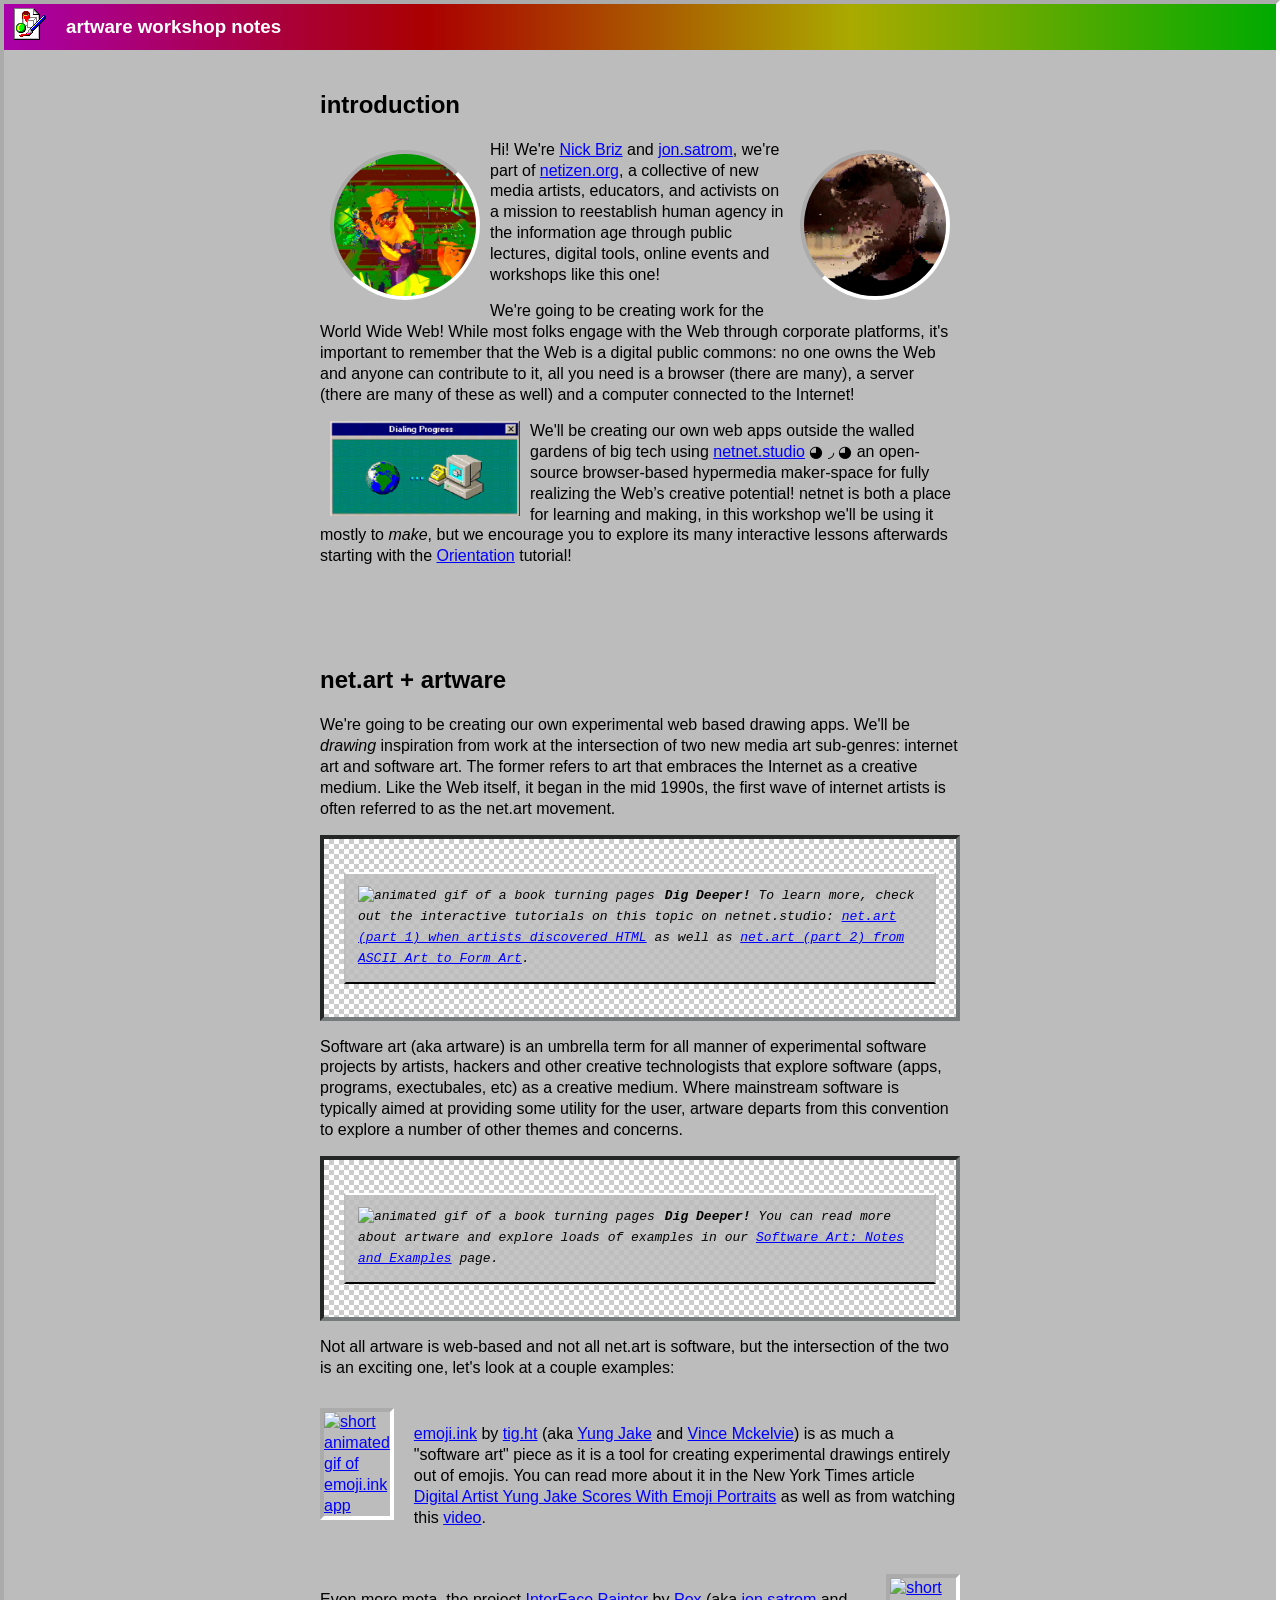
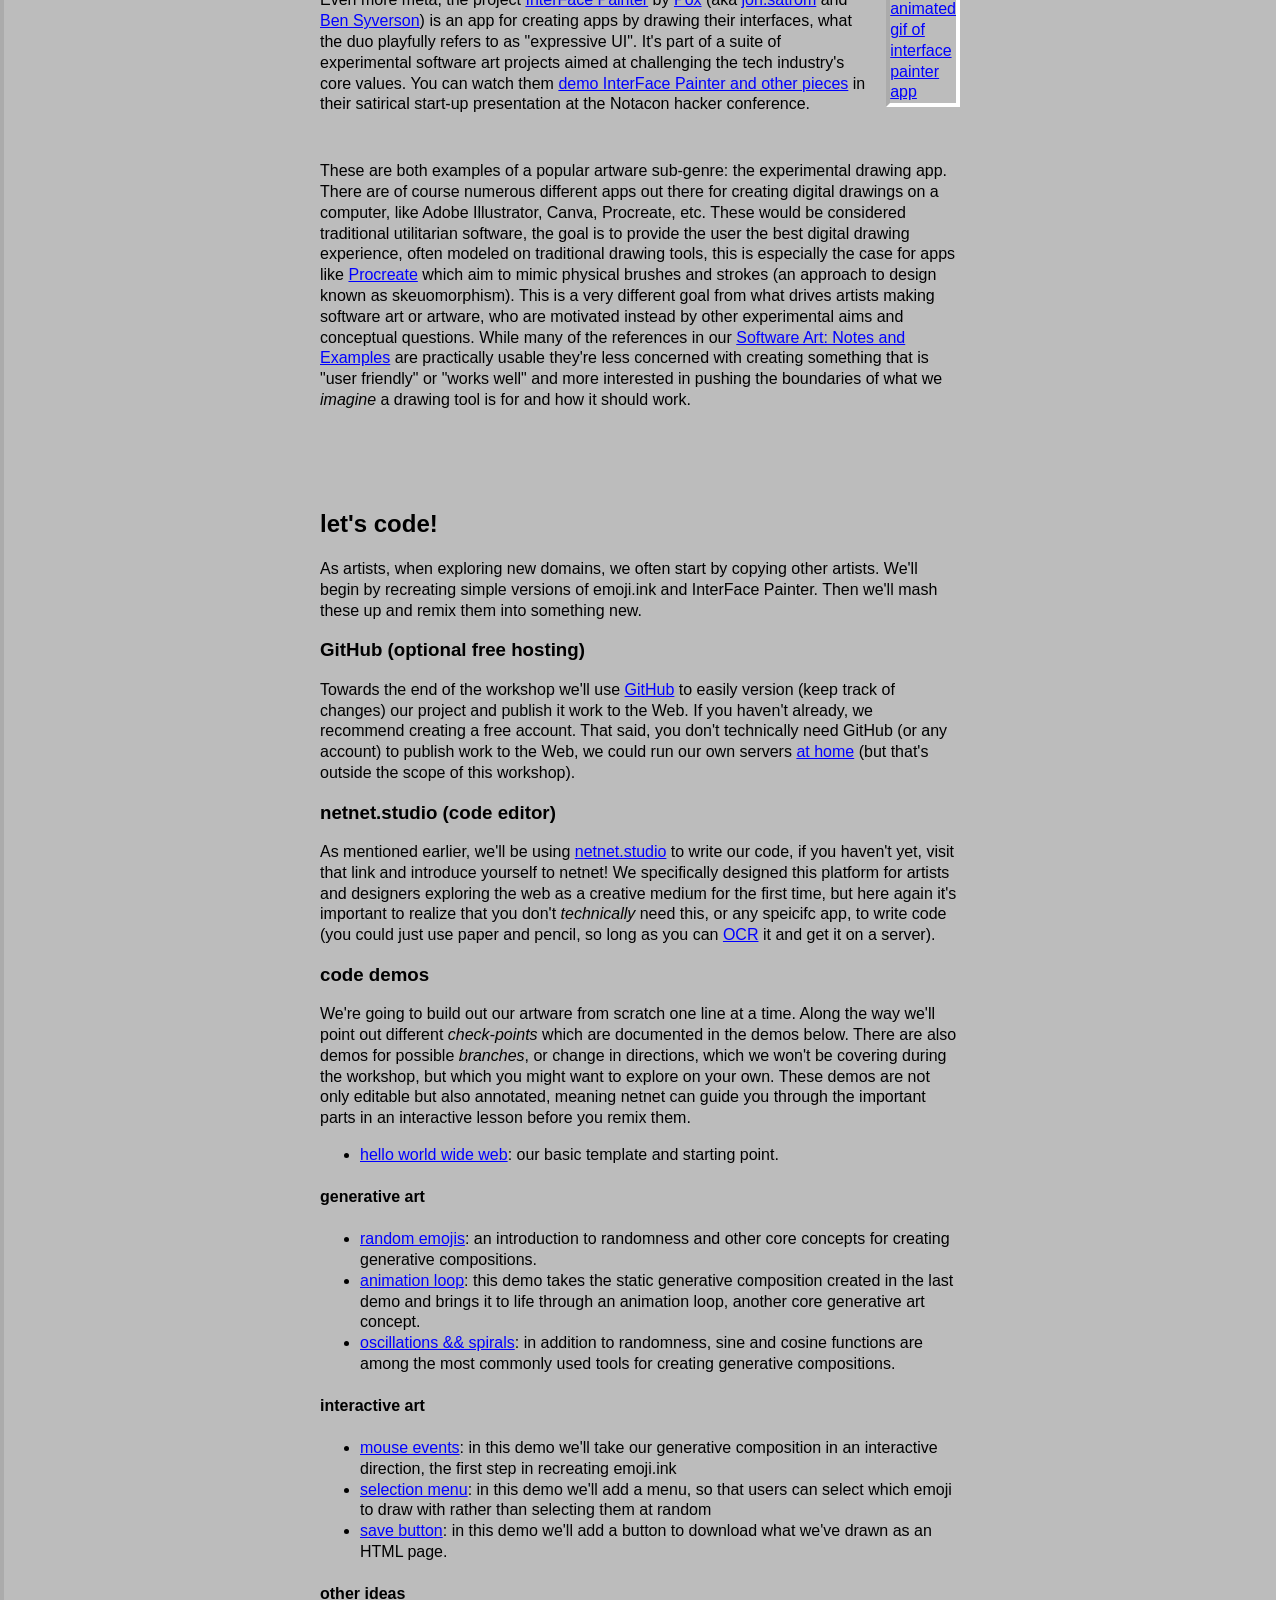
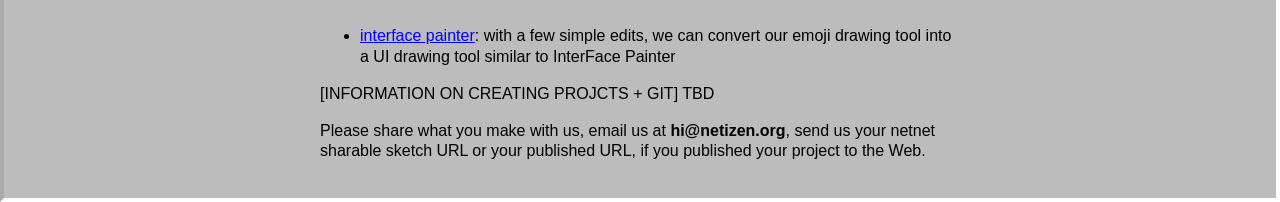
==== notes.html @ e4856bc0 "( ◕ ◞ ◕ ) auto commit" ====
<!DOCTYPE html>
<html lang="en-US">
  <head>
    <meta charset="utf-8">
    <!-- your metadata goes here in the "head" -->
    <title>Artware Workshop</title>
    <meta name="author" content="Nick Briz">
    <meta name="description" content="Notes from netizen.org's artware (software art) workshop.">
    <link rel="icon" href="images/icon.png">

    <!-- metadata for mobile devices -->
    <meta name="viewport" content="width=device-width, initial-scale=1">
    <meta name="theme-color" content="#ffffff">
    <link rel="apple-touch-icon" href="images/icon.png">
    <meta name="apple-mobile-web-app-capable" content="yes">
    <meta name="apple-mobile-web-app-status-bar-style" content="default">

    <!-- "open graph" metadata for social media posts -->
    <meta property="og:title" content="Artware Workshop">
    <meta property="og:description" content="Notes from netizen.org's artware (software art) workshop.">
    <meta property="og:image" content="https://artware.app/images/icon.png">
    <meta property="og:url" content="https://artware.app">
    <meta property="og:type" content="website">
    
    <!-- import our CSS code -->
    <link rel="stylesheet" href="styles.css">
  </head>
  <body>
    
    <header>
      <div>
        <a href="index.html">
          <img src="images/icon.png" alt="artware icon">
        </a>
      </div>
      <h3>artware workshop notes</h3>
    </header>
    
    <section class="content">
      <h1>introduction</h1>
      
      <p>
        <img src="images/nick.png" alt="glitchy photo of Nick Briz" class="circle-crop" style="float:left">
        
        <img src="images/jon.jpg" alt="glitchy photo of Jon Satrom" class="circle-crop" style="float:right">
        
        Hi! We're <a href="https://nickbriz.com/" target="_blank">Nick Briz</a> and <a href="https://jonsatrom.com/" target="_blank">jon.satrom</a>, we're part of <a href="https://netizen.org" target="_blank">netizen.org</a>, a collective of new media artists, educators, and activists on a mission to reestablish human agency in the information age through public lectures, digital tools, online events and workshops like this one!
      </p>
      
      <p>
        We're going to be creating work for the World Wide Web! While most folks engage with the Web through corporate platforms, it's important to remember that the Web is a digital public commons: no one owns the Web and anyone can contribute to it, all you need is a browser (there are many), a server (there are many of these as well) and a computer connected to the Internet!
      </p>
      
      <img src="images/internet.gif" alt="retro dial-up connection gif" style="margin: 0 10px; width: 190px; float:left">
      
      <p>
        We'll be creating our own web apps outside the walled gardens of big tech using <a href="https://netnet.studio" target="_blank">netnet.studio</a>  ◕ ◞ ◕ an open-source browser-based hypermedia maker-space for fully realizing the Web’s creative potential! netnet is both a place for learning and making, in this workshop we'll be using it mostly to <i>make</i>, but we encourage you to explore its many interactive lessons afterwards starting with the <a href="https://netnet.studio/?tutorial=orientation" target="_blank">Orientation</a> tutorial!
      </p>
      
      <br><br><br>
      <h1>net.art + artware</h1>
      
      <p>
        We're going to be creating our own experimental web based drawing apps. We'll be <i>drawing</i> inspiration from work at the intersection of two new media art sub-genres: internet art and software art. The former refers to art that embraces the Internet as a creative medium. Like the Web itself, it began in the mid 1990s, the first wave of internet artists is often referred to as the net.art movement.
      </p>

      <blockquote>
        <p>
          <img src="images/book.gif" alt="animated gif of a book turning pages" style="float:left; margin-right: 10px;"> <b>Dig Deeper!</b> To learn more, check out the interactive tutorials on this topic on netnet.studio: <a href="https://netnet.studio/?tutorial=net-art-1" target="_blank">net.art (part 1) when artists discovered HTML</a> as well as <a href="https://netnet.studio/?tutorial=net-art-2" target="_blank">net.art (part 2) from ASCII Art to Form Art</a>.
        </p>
      </blockquote>
      
      <p>
        Software art (aka artware) is an umbrella term for all manner of experimental software projects by artists, hackers and other creative technologists that explore software (apps, programs, exectubales, etc) as a creative medium. Where mainstream software is typically aimed at providing some utility for the user, artware departs from this convention to explore a number of other themes and concerns.
      </p>
      
      <blockquote>
        <p>
          <img src="images/book.gif" alt="animated gif of a book turning pages" style="float:left; margin-right: 10px;"> <b>Dig Deeper!</b>  You can read more about artware and explore loads of examples in our <a href="software-art.html">Software Art: Notes and Examples</a> page.
        </p>
      </blockquote>
      
      <p>
        Not all artware is web-based and not all net.art is software, but the intersection of the two is an exciting one, let's look at a couple examples:
      </p>
      
      <div class="flex-row">
        <a href="https://www.youtube.com/watch?v=TzcT0ra9NYw" target="_blank"><img src="images/emoji-ink.gif" alt="short animated gif of emoji.ink app"></a>
        <p>
          <a href="https://emoji.ink/" target="_blank">emoji.ink</a> by <a href="https://tig.ht/" target="_blank">tig.ht</a> (aka <a href="https://yungjake.com/" target="_blank">Yung Jake</a> and <a href="https://vincemckelvie.com/" target="_blank">Vince Mckelvie</a>) is as much a "software art" piece as it is a tool for creating experimental drawings entirely out of emojis. You can read more about it in the New York Times article <a href="https://www.nytimes.com/2017/07/26/style/emoji-portraits-yung-jake.html" target="_blank">Digital Artist Yung Jake Scores With Emoji Portraits</a> as well as from watching this <a href="https://www.youtube.com/watch?v=TzcT0ra9NYw" target="_blank">video</a>.
        </p>
      </div>
      
      <div class="flex-row">
        <p>
          Even more meta, the project <a href="https://poxparty.com/InterFacePainter/index.html" target="_blank">InterFace Painter</a> by <a href="https://poxparty.com" target="_blank">Pox</a> (aka <a href="jonsatrom.com/">jon.satrom</a> and <a href="https://bensyverson.com/" target="_blank">Ben Syverson</a>) is an app for creating apps by drawing their interfaces, what the duo playfully refers to as "expressive UI". It's part of a suite of experimental software art projects aimed at challenging the tech industry's core values. You can watch them <a href="https://www.youtube.com/watch?v=nzaqgLnHAb8" target="_blank">demo InterFace Painter and other pieces</a> in their satirical start-up presentation at the Notacon hacker conference.
        </p>
        <a href="https://www.youtube.com/watch?v=nzaqgLnHAb8" target="_blank"><img src="images/interface-painter.gif" alt="short animated gif of interface painter app"></a>
      </div>
  
      <p>
       These are both examples of a popular artware sub-genre: the experimental drawing app. There are of course numerous different apps out there for creating digital drawings on a computer, like Adobe Illustrator, Canva, Procreate, etc. These would be considered traditional utilitarian software, the goal is to provide the user the best digital drawing experience, often modeled on traditional drawing tools, this is especially the case for apps like <a href="https://procreate.com/" target="_blank">Procreate</a> which aim to mimic physical brushes and strokes (an approach to design known as skeuomorphism). This is a very different goal from what drives artists making software art or artware, who are motivated instead by other experimental aims and conceptual questions. While many of the references in our <a href="software-art.html">Software Art: Notes and Examples</a> are practically usable they're less concerned with creating something that is "user friendly" or "works well" and more interested in pushing the boundaries of what we <i>imagine</i> a drawing tool is for and how it should work.
      </p>
      
      <br><br><br>
      <h1>let's code!</h1>
      
      <p>
        As artists, when exploring new domains, we often start by copying other artists. We'll begin by recreating simple versions of emoji.ink and InterFace Painter. Then we'll mash these up and remix them into something new.
      </p>
      
      <h3>GitHub (optional free hosting)</h3>
      
      <p>
       Towards the end of the workshop we'll use <a href="https://github.com/" target="_blank">GitHub</a> to easily version (keep track of changes) our project and publish it work to the Web. If you haven't already, we recommend creating a free account. That said, you don't technically need GitHub (or any account) to publish work to the Web, we could run our own servers <a href="https://homebrewserver.club/" target="_blank">at home</a> (but that's outside the scope of this workshop).
      </p>
      
      <h3>netnet.studio (code editor)</h3>
      
      <p>
        As mentioned earlier, we'll be using <a href="https://netnet.studio" target="_blank">netnet.studio</a> to write our code, if you haven't yet, visit that link and introduce yourself to netnet! We specifically designed this platform for artists and designers exploring the web as a creative medium for the first time, but here again it's important to realize that you don't <i>technically</i> need this, or any speicifc app, to write code (you could just use paper and pencil, so long as you can <a href="https://en.wikipedia.org/wiki/Optical_character_recognition" target="_blank">OCR</a> it and get it on a server).
      </p>
      
      <h3 id="demos">code demos</h3>
      
      <p>
        We're going to build out our artware from scratch one line at a time. Along the way we'll point out different <i>check-points</i> which are documented in the demos below. There are also demos for possible <i>branches</i>, or change in directions, which we won't be covering during the workshop, but which you might want to explore on your own. These demos are not only editable but also annotated, meaning netnet can guide you through the important parts in an interactive lesson before you remix them.
      </p>
      
      <ul>
        <li>
          <a href="https://netnet.studio/#demo/eJyNVmtP20gU/Ssjr1RaYRIojxRKkehCC7RAS2FZtqlWE3scT+LMODPjhLTqf99zZ5wQAx9WqkRl39zHOeee61/RUMyivY3Om831jc7O1s727nocKT4S0V7EjZtyI9Y2ojhyvG+jPVUVRRwVfKYrh4BUJ8O1QmQOAYlO6Td/0N+2OJvuDtzxp/7Pw/OrtN35cHsz2dFfXPZ+43I3P+n0U33c4bIsL4rhatv8dXR3fTj59vFvsXs6+eyOvr7eXtVflL0crw7O22rMr9J/3tj07mh0k3wcXJ58yIsje3Fh5dbd5Y24KN3omn8+3Tw8732dDi43O9mlOn+trl5np3enxflwcne7vvVh9zZJ7PFxaW4mh+c/zfuqHHfGg+PLrbPOmE9Wx72jnavT49H23d39WW9rONj5c/1wp795Mi5Oxp++rP95e3/xsei/e4dZpcp0tPf9V5TppFrA4sQ9gXIijFixjLNulIui0GyqTZF2I2aHwiV5zFwumJWjshDWMeuAslR9VmqpHMu08e/FfSmMHAnleMFSw6cUwsuSTcVKUbARHwomlQ9VKMuscExnLBUjbVtEl3QF0dEXzmf3ZUQa/Y5/Ld6NODKIQlAV/KSe5fvGj8Uo17m0rJBKUO6T6/PPjNhleDjNuUMvLOHohiu23zuoM+23ewctdqpCPEKsM1XiKoNgrRwiWGWppTrexkzwJGduVkrKNqMwK62zVBSpdSkUxe9T7YMXhYMUX/Td2/22f4CQFGAnhbaNqHYzrMWucxDDoGegp2YslVmGB2hnKFVqiRbMpZUfj8gjeMBa3WaMkSXa9LP7RBic4J8PRWAYwZ3nRVeGnfEJ/5YYWbqAGqiweDcQCYjAf5xuNeiwIXYOyxIjm3HnR0NeVCznEzShNHowAetFp6nIwFnKejMMUnJpCMk5jATXAqzeQahKpDFacQ8Ta7ZCM1cW+ZxG20lRYZjHw9Uz+z5K3hdB5QVXfV71Ra3aEormRoLinqhFgJQ1avRzCLyJyaMyDUy24u14ZxkZTzA2z02xc3xm/0e/1CqbSpf7dptwLOCkV5k01gOBnH53Z2xqJNq2evQ0e0+4qRBhPZ/[base64]/eWreZ4ld6mtgOOmTRuextIZKoT70GK3AotrrS+Gs+ELzwNpQI6/S9kIehwhgBoDh+G8lZV8Y6XuIW5s7Lx/yBr6RNJc4B41OUpyXAeiaaGu5xm6DQuFbaAbx9NUUjAwX/wu9jeHZ06Ey+8NPW6g0Q3lSGKLxaCrg7v/IG7ubxJk96DCWtGQHeSuUwuh0WH2CcIj5hPXdoJbgl7oAPvCac0DRJRvNB0xxNciV6nwkvOYL0yVFINpgdDDC2Sio7qcy6uoLydCzSPqWt5X69saB6Vm9feBl67ns/mJBSNP6dT0Hi/UXPz4XF2iqfHRdv3stuTQTqF56j9FwqV9APwlH/IaRvtq7pxQcjihHkiyVMw+VHoaTMTCBn2yJd4a1SQ+fcIXlqsNhP7jb2mIIq/lLMerdxjeudLutdsKhP8USpt+q49jVvVaUtND/FvDl59KuUnXFkaFK2JggPj9vz1c6GE3OgAylf/YpJ722/wAAP74/R+kmzGZ" target="_blank">hello world wide web</a>: our basic template and starting point.
        </li>
      </ul>
      
      <h4>generative art</h4>
      <ul>
        <li>
          <a href="https://netnet.studio/#demo/eJy1WOtO5DoSfhUr82NAE/oGdANikLieaS4DHKAZOD1aOYm7Y0jsYDudbkbzFvt/f+377SOcKjtJdzMcndVKK41EOrHLVfV99VV5fnjPbObttHtb661Oq7ux2Wq1fE/QlHk7HlWmoIqtjZlgiho+YWttz/cMHWtvR+RJ4nsJncncwNpIhs9rCRsZWBDKCLd/wL9NdjqN7o5PLovX/evJZTh4aff4zW9puH95tt+Scr1/1Bt3eMDO1PETKy6+8pPtYnPrtsn2Ty/73bus9fzSu3y9pK37XnQY3PbSbDu4G48yfRP2v+UbnfhlfHW0OT1/fDBPd+fqZNDefrgNiunV0eNWezvYfIyzp+D64vRl4/dvnenD1bfJ01TfqDOZn33ZH0xO1E2rK06KzsW9ury/OO8c3h3qZOvk7DqNDqJP3X5xdL7BD/l+dPRw/dvX+ODr1fG0WP+mt1XvYpDebPTT7Vl+kr9mM925TT/J2Vkx2Fj/dNKKxg8pH0yTwcZ5ixftwW32tN8fXHdNOo2+qODgYdrJDjvT7atRr/spPExbx83LR6lf+/2Ts4H6Wqjz9fP8oHX1NEkujnvycfMsLIrn3pdBPEgmYiu9mZ4m8ejT/sNlO27efYa8czGS3s4fP7yRDPMaIsOmCNBtzDWJWCpJkPMk0kQKYmJGRlxpAz/gSarUvtqlJFZs9HnoxcZkeqfZLJnQoFn2AW3ooUcMVWNmYNE/goSK56G3V64ihVTPOpbZbpPukSJm+IqRUDFqWGRPCKjmIdHM5FkDGcVNgowBe4aLMdFgG5Z6P/0f9TfNMgokZCThgmnYVAb5R7vlt9t+u/O9DvWefZww8O+ZuRC54IbThKTMxDIiYUy5gJdGySgPwSPulmWKTbjMyyxRERGdJdwQRsO42rtCnykZ5SI0XIrVamdtEbaRJUcbxOVdMi0+gqnRiIWGxLJw+6BAiMqF9gEUQ+AsXEhS8JzYgzVnCnEh4BUYhwxG1rFCcYNLGkspArefOCRPQQ7/iwTRRKPJLKFhCQtLWMqE+ajBM2HgySdS8TEXNElmdoUzTnb5HpCDJYlEsBNwiEcIcjD0dpt8z4ffJoZcUKQXI//51z//Tax3DXLOITgqwBz4QiY0yREgckon9CZUPDNwDmTMxQIP1kuMF/whVGOCnQ8BMwWDdy+5hFykFDi3nA4FmZIpiXO2kIyuX6XDb6/PM9IX7tiQauYTgA9YC2+oIBnVGo+DmqAqWkPIIiLyNIAFzvsEI9rFD3tw1u/SAPgr7a3W6m7TvoRssI+QhbmlCVWcBslSWYSQY/hT2im3QvVwIF/Bk8RCgjSjpAzMnV6loWWJsd5tNcg9MisHVKDAKoPkMwGXao8s3YQ2SCjnXW59Q4yFgJACRdUMiPCrFghm+CsTUo0bY0A5Dxpc4kv4twaFKyJMU2mgCW1BNz+kkE/ddG6/qxzu08qqVYyy1IDvZeNh85jLxNu6owbfjtm7qGvI5yLuvUXc/[base64]/2r76I0bc4WMNrytxc1yibelj9WDpG2Jqt8aKsFFQJOeytd1qi6izyG0tUOCOgCLllCNECzTF1oGFD9JWZ8HJu3EOiyGmlS0JkG5TS5cvpvLVkTbmeVrIJDlAV6CmoOvZNRpWvuphJdB/BntTLAHmCBzWgZkvlLclbB+lZEUKh4+DwvFJ1J7OoW+M5axPEsy2A4bAwSVy/cDfamu83A8SUGuX9FnUkcxPBxVn+cMGV4iJ8yqTlaW8a0eruM6Ju689ubv2BsO5D1dN4oSveg3so5Bd0mwd/lKqEwzJR1y130tjn7ZRYrH+s8lg26yqatbm3L20nNG56tVN09Ql9CmaZUr/oLg1RZ7mADm/yIQvtW0o1VOB1DLUR1LWnQfhxR5EIG6iK1CxiIfvSrJSOzxlAsJb8KYCH5m37X7/nvQuC3uwu9b4QUiqETaDCcuVnAzWyFbSMxxWmBYNpBiEreLEBV0gwRapC+6yqVytTTBTZXHHdwMiiRkYUg4KoBa5X7thxAOMKEqqofOeSqFRX/4d4CowecM5IwhhQOENu+4PKyqMVjjsPgEsgrzrey5UJtDt3sNPQcluVkXC7HLmjPnBcfcABAAgZyXdef3eeABLs2wESOQfjLiN81+aOyaHMTJHCLKr/8rAi6BDO6jHlB6+9A3t5a7mvWKsgwTKJR5Qf9X7xwI4gATYFxleSgJQnGPbQOQUu3c/HQg4/wA7QCEjplYW4YpNTJ3Rzhsuoj6VAB2HC8s2OlPctCsbK6NKtYE46NUoAooBeLCYW34Rvy/Z9nmhxSoJvY7N6/DNkv5UQzVxdpSYeUS6Ez8gzqCWZpuxYH579Wo4VhwwkNRkVTCVCgnCwaqcnPLf8hVT4KebvVQin3rbDXJLfVUupRfexC9Vh3Xb+yQzseYs1ZlNDgMkHn/1cALps5NZfuovd4O0CjlUpUQ7CltQ0v4yy0jg3fmBx683nJbR4DKzU0U0yCEye4ILpMlEJj69B3dHOGLZ3rRi4imCwoCfACxuGKhsU9c/c+N82AdbwhTzh0D12LHbAeUon3N9dogK6reHlD0llRmXuOXns/v//8ExIGBBI=" target="_blank">random emojis</a>: an introduction to randomness and other core concepts for creating generative compositions.
        </li>
        <li>
          <a href="https://netnet.studio/#demo/eJy1V+tO40wSfZVWRvoAYXKFALMMEgyE+wQIEMIwWnXsdtyJ3W2627mNZp9i/++vfb99hK3qdm4D3/76VkIC7L5UnTp16vhnYcAmhc+V3b1auVrbrte3K1WvIGjCCp8LVJkRVWyrxwRT1PAh26KCJ9SwglcwtKcLn0UWx14hphOZGdgRSH+wFbPQwAJfBnjIJ/xdYpfj4NFvNEfTo5th6CvVqNLW05AeZVdHRsbB5tHJ6cnz6UU/CAattHmfnd2c7N2HfjNslMKjy7S522lePZ3rnapfqu6IpzszbFw3M/Zy/HKlpv7p6CWcDlrXNLrU+qr+HNcnJ/f1q5po8EQ9HXfCUqfb3qSysr0zODuNO1fX9eDstjaM9nf9xrSW3N8+hHRyM6bPWVad8Ohq/z4914+PX09vNt906yl9KTc6z3fma+fs23Z/yo/GO/7Z0aS8e3tynQ2v+P15u99Pm83Haa/z9fi5efHY36luJ2mVvVRvj/cao4aadEbfHkdZP7u+z8xTq3J5Mh5ul+7qZ1njtv1Yv+ywznRPPz0+087o2G/dil77m8z2Rw9nvmy127dquh/G+724fbK/vUtPs7eL6Omi89I8l93K9G73TnW6vevd86hS5tdP3fpes9MIrlvJ6WmN9dr6svb1xPCLxtdJf1I6K136N9Hm9HJzu7/ZabdfSrVB965Wf6Q3o7d4fPfWeWhe1UqbV2el5LY53r378gXqyUUoC5+//yyE0s/mpTdsjIW/EMREjKSKDbnMNAlYIokMicwUOaAkUiz88lqIjEn151IpJ1aRpuknXKlfC8RQ1WMGFv29G1MxeC0c5qvISKqBjmR6UKKHZMSIrxhQMCCUpJz5DK/RBujpk9fCgqoEtr8WPJIw4KzowWo8B6KkhuSrmIanAQ9DppgwxJdJKjU3XAqyTsmQKk7tP/BDMb2EbRBG/YgYnjCMRGXCZogUL5LjzLjjQy5ovHIch5viEZ3oPNIiNhA3MTYIZG0wQHijIK3CL+/n/J0vIf9Y9rgPG3Lcv+94e96+Vyl7lYoH3VqpeZVtr7LjVepeZder1n6sVgXuHjKlIQzPBrsKEWFjmqQxcyFqSfIOD4qkzUgg3QHdCRkp7sKUkLtgI5s0nCAzEdjaL2IloZIJ6bIQnhTJNwkJM2Kk9Bw8I7YGd/sRFT3mtqLezNgSZsI3Nlh7M9diDWBlfiS4T+N4Anf7TGuqJh7pAuKBhDJGLE5JQgfMHQfRpZkC9O2p9pwsDSxpZscTP2ZUFVfQZkOkQcy1QYiWEK/uLDA9B7KsAVZCwlUqTyPPKaEB8wiAi28gV0EyjZhhUO+7QDDDp0xI1Sv2uImybpFLfAg/W0AGEVAVbMW8qyDXEiirLn3KDI91Cen3ccvYN+sbtlPmmRpJELkVdIHQmhkisqQLoSJIuNPDPKCKi6jz6yHhvyT+QCYlKT4MXYo87oSZSAL9Hlz5yQg4A/cPhBxB2Ig89PlqqV4LRXJh4LF7gNgA9zDHlPk8tMpgd6AgQGDYuNrmN8djFDHx4QYSgUrBmR7heTf5FHjFjQVVz/oFI9NS2gitElJgxQE/jCUN9EGJH65Sze3Ci2Mp05Xmrq+2cIhCE9GA4Fi1NXQ9hpdo7Bu40LUaVg9ELosDUCxoFM0YZgSlhPZWkDY05X/+9c9/E1DcPkdVw9MwUNdJjsNAiyyFfa8FxfxMaY1CMYPJ4rcMGgc1dDhwo1kcejl3DlAdDhV7y5g2R7NkGwoCxjLbt3mJFx1pdd0WeBUeD/UnpdqeDMAfdA9z1A9K3UOyvkxsYAqqyUbOZIwt30V7lAtb/fwvh6aGaxluA3IrpiNsX0bW/0HqZdAxOEqTFFpEM1+KYGO1igqQHOLx4GAcqvq3Ulb2vWrZq1a8avV9WdeWimrVtJ9pJLWVMWo8t8TyMLPS5ysKAWLlu0qONIRlaQvJKZxLzFEvoWOeZAmhCWizweZ2oTnOCiCTCGIQ5gcQ+6HkgWW1l5efBgGopBX5nGfSHsoAt98UOi+/BQGuBgwgoPwqGhqm5jWjxGfKUNtAiDEs9Ugvo0BKw5hbMYsaLqmUy7NzpFh0ExQMZcwq1WodQErsq3clqOwvQW7ciLXTbKFwQvw/RA4iOorjD4XOvfpApLXBCUqtqiEMNlmcHN3DqGKZzmLwIAIysJR32W6gLlE786xj6caO9VBF14RuWd5zqyKkFFiS5TlXXvEOl3RIW77iKVARg9IY1ZDGGTapWlyjU4rzFIr9BSUYs4TC+TH3B/CgfXFydvrQKkpQ0fW1vt4CgNFw+WwNSEe+gKez704AvPU1mNIUgFWZbzKgCixZc2GubWwAeEf274MSXnlomzmiKFoo2+C5XgupgrOU4XZArnPgl0IzNoMG4LL95aCJmeiZKIcmp7OtgmukRQNxwxIQ/kyhUYRG5I6WNrIiackVqIu/Hcuhjl3ooDdo4lk7LQZvTvTF2UuUL/5mBkVg7SQc87snRJGprpqUmc+aueXcsLhIf86is7rTjeG7LX/zK38DZlGgE0CLJq3T/UvrnIAaNFNjC7yUWF7md6nmFffyIiFgGLj1k3bY2YkO85aHOGyXFGd+FG6CBUAtZucxuVie5/m4iJg/sMog7fjk4f+qLB5o//qjZ/42e7jes4A7/7eRLwBFmw299wOELdexsihim1m5RnGb2xJHROuvcUwi/5Y9pr3iO/8xC0ZPhKFjRA0JAULCrY5wx28uAjZ2De18MrPnWxsByuzkEs+295WR6N4KHt/L85u6MB8T+0Fly06FtfzOY3EFguZMR944qCY4/hnY/Nww2W8ADp8iHH3oIpuiw2juGnJ/OB87MNRseH/SM+DywYUvOayVz9YjO6ZGsxitTX7nLtCE0GADb7DW3/JtbqzmZmoeAOYFejw27jtxZhCdnQI3hYN8yTLht2a9bCIr+bnPIDFSaGPxv7sFqKDdhLYIuc9SruA/ZvwiaVrQbalRnhMcJ/Yr5E8GqlUm+4Weu7VVoKHD7Sdu7tPAA6Miz00jpAjflaC/+sOboA4/fv0XEeRWqA==" target="_blank">animation loop</a>: this demo takes the static generative composition created in the last demo and brings it to life through an animation loop, another core generative art concept.
        </li>
        <li>
          <a href="https://netnet.studio/#demo/eJyFWGtz2koS/StT3A/Ga8WAMbZJOd4yfgJ2cBxIQm5ubQ3SCI0ZNPLMCCGn7v3t2z0j8cqm9oMNlubRffr06W7/rMxYXnnfOD1r1o9Omo320fGZV4npnFXeV6YsZooavmDvpPYrXsXQqa68j1MhvIqguUwNrAqkP3snWGhggS8D3PgHftZYbxmMdONz9nL5abF4HA0aGe3cPmQnl5cvt0dtdn93MIjaVze9WT4ZP/RuR/fTh9NW6+xpWesMv+hkkHzsGbUITbt2ENyO++MlezP3rRPd6rR0fdR9ShbNj6x71Ow/Jz3eDDv9WV/Xnvz+bPkWB72XZvLceJJn8/jb7eWYfst8kY/Fc3jgXy/EzVvr45fWKPl+J81DvflY5yx5Th+1SV8al5evt/LuZjBrT46+39ReOq1G4/vwsf4m+1kSfZbTy+Y0DrPLb6ox6qdXeTt64m/SfNbP46PXq/tG8vXmODpI7+pJ3BDD2eTmods++XL3rOqUR+rTrXm4vb5pP/VbHaWOb0b1GzlrR/dpZz4NXubjsZKPx/ftp+nD+HF59folmbZ0Lxx36zPhZ+o1qQuWyPr1p07WZV9fxnXhjxibqf5U63R4enYwUP6B6T8N+WM/HH43zW+d5dNdVvs0HUxrB+3Xds8M76KTt84o5Qe9qybNOx8/dVi/txj6HVoXZ/Hi8rUjnupHLP0cvCWNl+tBc/T6OB7Fd7NmwrpDOoifz5r5SVt+f+P3/eng9WWUxL3r3tXj6eS016zFnYMZ2LwAPvA4lJX3f/6shNJPV9QxbInE+RpxwUiqeTwl5/xC0TiQ85hpfV7jF4RrIkPDYkIJUJT4cp7ImMWGGEl8xYCWsG3NUEKV8Qg3sC/eM0Sx15QrFhySy1iaiCk4QDESprFvuIwJjwk83dnPtdFwvBRkZg8i58jji0dqokOwsrp/XrMPDskwgrerwxQzqYq1PREcgaXMuiBD+yhO5xMwIKFaswBuBgfweNhHA05jfUgcEgYP9ZkylMciJxHVhApBtFQGsSBzsIPDL+5TQWiSCPiC92uvdCeTSgS4dNsvuG5Pk7nUpoA0RUNKHBmB5OZCuLMOMc25ES7/jUVZGziEBZW/vZ+rd3MZ8LA0APb8rwB398B8tkwEOEQimZGMEZ/G5bUQb7QELdcbRsCFCypSpomOwPX8kNxypSG4XZJRF//yTC3nrER5yyC4aQ98n9OA4Xp8nyi24DIFTGMLIsQtYHNJQiXnLnKURIqFH35UImMS/b5WA68zqtghYP0HrtU/KgSgAFhg0X8mgsazH5WLYhWCPwOLk/MavcD74dEk5SJAh+Ay4CDbQnAq5AQCuaCK04lgGyD+2fJO/lqniXXFYRZANvgyTYR1+0dxBpi1OsUjWcT9iMwZXcEQsBAoGZRAp0bzYIVbyWIP0IQH1JRRmjGWEKOoPyuWzglFjoM/QNOIxlM4YwHENnzOgMP2KscsRNNmimCmyBlMYkDI0i5gvkDE8EyPTJhPCxpwVYY+Ay4UlxxuocZjQGIOOrDmyTZw3ql35rW9RsNrHHnN4zWO3di5naoNCggpE1J1kKkUEPvnpG4d0iQB1zTzZRzsF+GcSrwU07c0gjAKGx084EJh/CQnRwCI4tZIh0REDj6QoxIM7sRCQ51FULOdpR8ILF+t3g6poTOLlbuM+KlSYAjohTagcEEpBSUhbJbRILAWRTkxmfw36aIeYPJkGG+qJhzirHLP7uQgtKBBmGkYa2crNdsuQg6QCZ9OAaMNDlw5VmytxPs1Yzb/QfZYGDLfOPdXYdgOsQZwWbyHWhgbpjbC2zj2Gq11RG8lynq8YDFnsc+8gu5UaLni/Cpf5qj/hU0QQosWaKxwWaD52yojEjpleLtDFqgYmMgrYuMvV0FBx1b7d/YAlaeRWW3K14VDAnJYjnBT1V96xM/[base64]/IvXDRtmxWMYLl4Ho4G7CUWHrJDYkqf4NiQYhppICJHhoa4RNdqf2S5LIwrOCoFAuX3jR3JWyWMS88LhBqhR0A0gEePnlXkoSvmQCJbdAYwKlAmCANo77jrZQ6ENgsk35FSjoxBoQB4Mq3a/[base64]/[base64]/tw3Q0gwdfu9d3N8PPhxIUtbr3ot9Bi++0Yw+qBfkArbp9dy19Xd2bw1QxSIyGd3vY+VlJg35ib38fOv2NJxYH2wKe19CAC5BD5s9ca8GsRO5KkPXRYgyluFQh65Ca2oYA3NhJqLIzRWZCWVNQieAD9vzSt5QZjFUe+xVoFBQaYSc/GAv01vnrfgRygnHbkNiGXEG0OU7PNoHxAmeoIzz4VoceANbDDOGiAZ2jt6U8WPJRDoFc0IBxg9I9YbksxGfX3t3mHgKJvJ7+ZqLswCyPTN/8X8G6d9icY+3zqksfTBS7pswZ9HXr/wFYy3eG5nKiwVnTNtZ2AuJxAPkLv2zLDY64AcAi6DpvXbB3PabZ0RHyKrVDf2KLnSscORaurZHcdYeAyl9//xegfMFq" target="_blank">oscillations && spirals</a>: in addition to randomness, sine and cosine functions are among the most commonly used tools for creating generative compositions.
        </li>
      </ul>
      
      <h4>interactive art</h4>
      
      <ul>
        <li>
          <a href="https://netnet.studio/#demo/eJy1WNty2zgS/RWM8iC7TIuWfFXK8ZZsydfYTsa3OOOpLZAERVgkQAOgKDmVv9j3fdr/20/YboDUZeytfclWpRKbAIHu0+ecbuZHY8SmjY/t3b3Njc2Njc3Nze0NryFoxhofG1wYpmho+JitU2UaXsPQoW58FEWaeo2UTmVhYFskw9F6ymLcEMoI3/yA//rsfJKOBua69zq4TMbR65G5urpMz3bl/fjunr8+6s7gcNoR3LykmTg/ud35+mXQD4b99trh5OJxp/e9zE1+99IZiE4nft3LIpbmV8+n3dFGh3+P9kb8ZCqG7fuL26CcTJ7lS9scJ9u3UTg4oq/fDtNtv391s3XybfP49/Hx/fmZ6jxuvHxZYzfd3fh5S8nHbFOoiw474ybfvBhe5RFLJkE/+Ny7/PrwORKjXnn68Mjah9t+jx9f9sZfj7vtLj25Yoesk/aunmkudl56G3eDtcnwaLyXP3eivXiPxq9jzo/S8ejr9mG6e3youvGXtS4/XTuPt4z/IqbjUW/6+eT6+93F+H7tbO/w+OL+tb9xonYzKS6uz84vWNb3e+L05fz+soQHx9HLKHnpycH51kU2OewaX3fXdu6EggqcHfsn3Yets7WtnbXv6cjPeP8+aLPT/mNexLt6b7q1feoP7xQ911OoDxexbHz840cjlmExK6VhEyzkbcI1iVgmCfw7ZmpKNM94ShUxkpiEkZgrbciQCaAFsoIAK9wLsVSZ3bJPSaJY/OmpkRiT64++D3tKqliL5vkH3KufGsRQNWQGNv09SKkYPTUOql2klGqkE5nv+/SAlNwkhJKYlQRoSsKEiiHTpEx4mJCMjuBnbsgCTVtPAlnKTYoshCsMF0Oi4TrDosZP78dsjY2ZMCTl2mA28FIFyB/tvT9ngBxjvh6BZBMGIMD1pNB44vuZCmb4KxNSDVtDiLwIWlziQ/izDjGIiKpoPeWBomrqg2q0/6EwPNW+4Rl7Hxa7srJq0ciYSWSEtQhpmhJZKLIfHACiz3zfDw5IXAgAQQpATDNDRJEFELWMiT3EIyVrAsDzBIQgVTBN/WuyiWTmS/FuIlIsZdEilmwci0kN3D8SsoTINQGMn/5SnadGi5wZss8P3BO97/MDpBxmmrOQxzzEVfsWrnlwSkRUIbSjbQ0MQ1IjGlhLs/[base64]/[base64]///EvYtlJGAUWoFBqsoHMf7WHZhCG9l2873qPW3rjohpqExrwkCpVF3Gs4EfwFaMwSGBBxOOYKeSAw8Lt00gDJmCfVC4bIHB1kDsYDYejGY+p4jRIXbFYXX13WFWmZejpWPJofsoi+DXRO157c8lBANqc6hmwM+27U+DWKnhgp6NVRcwmigGqL4wzTVcla0bAVGsaRED//WX9IdTvdzp4/[base64]/u75c22+YsHBE+EL7gZyq/Tj94ln/7xFpVtJ3hVC3Vdxg9VC11elyU9UIjVEFc+CgF807KmRi4UECY7/[base64]/jT/dvoa3G4p2rx7LdxVsfbMF1Ef5YrFwtqU88hZGL+BsJJlGl7TuuDRbkNks4aGDAeSOlQClqseWamc1rgC/C/Q4lCFOmJZ8AbfVcd8O3PmDwKaHn+GNn3/+/A8Byz+n" target="_blank">mouse events</a>: in this demo we'll take our generative composition in an interactive direction, the first step in recreating emoji.ink
        </li>

        <li>
          <a href="https://netnet.studio/#demo/eJy1Vntz2jgQ/yo6d6Y0g8OzhSRNMwMN5NEkJAFCoOncyLZsC4zlSDIGOv3ut5LNw2nv/rsZJvHY2tXu77HST2NGVsZJtXlUr9RrlUa9UWuaRojnxDgxGoeCBMSWlIWGaUjsCeMkjIPANAK8YrGEJQ6zZ4cBcSUssJmjot6p/2VyvQyGQ9lL1q2HOrGHkS+aw2jxcDNkvBuvJ6LV8ruvs7X1VAk+Hvm1imd1zi3vvFpsr7+Nm61aK7i7/jq4GTeLEzIqknB0STi/Hzar3dGnBx51Zt+Go1EwbE68qj19tnpV13pd95/a/fHlqPI1GkW3XnzZrw9WczaptKWz+HSFa11nOnuK6WwU3dFxve4OV/FwNWrgyeNk0qHX0fPq5rzXb0yfe+M4vrp9ivqs/nzrDEZJF981cL9dv7qh3c7rYHo7GSZB/Ni1sd2Nji/LnZbs2d1K89GtHq395qd1eWG1l9WjcpvT42WrXHy6t19rFSu4aXQf8PCesvl48fDQkKNnmsyK/CIR9SLzlrfFFvZWl9a6Pn1tJ0lwvOwdzYut+059aTXo7bgfRuv+JH4+Hw/EsvdY7Dne5MZl9xfDLrVZu3fcTabWt7p3fWGPknXvcXD8cDWu9SR3ry+sj3X87fHR7njxuFwPlnN+32ON48duZzylLZsHo0ab3N6dL5+6lTI/dhOnVq95X74AtzR0mXHy/[base64]/zJ/bbyFeILAS7KeMkmH4vWrWfmxBHJE0ElkrVZ3KhFFIEnQ5uL3ZBKvdWcyhAo8UBATw2JYxwIdGpLDQbWkcVNwmBFsMvqgoxqlHQxygU2XRszm0cVrWj5vFZtYy8Jmiq8IUkGGKgkDQZbaLs4IxQW0cBKsS0hJI00Kv/55VrqI0BMUCcriMoxeFDvWwGjNAPg4dxIAOrtYS0JKraRLmrqiEFIJAU6jK284ozfShhXkph336XSfZw76xQ/46BpliodICUBYhIRSnlQOiCEMUUItjvgK8f5dvSCRdk5Bxr+SBHmKrRJl6Cb9DoDN0MHcOswRlGJai/M5h83Kq2D9KPf304UBLfE6kzxzF+h7amd4zuN8H8rNffe/Jz29QF+iDlnZK3MG+dEztGhwiHAimmEBUSytLjPdSp+jtpd8nE/DJqXPLKSehQ7jC0OEsOnQYCEizmKfGC5gFclxgTrEFb/boMasVs/[base64]/Apb74YB9qUIKGME60pMAiYFHBSoqLhPhcbFkqoswVEiQhQ5zBzceiRVFU7/Gh6lCgYTf2UFVnYjJuSRmWj/Q04KI4cAFkocnYJofQU1nRewc9nyabuPRvoSnLTH0wqUmLylGSTOtsFBlluvDfM5u/yZcxM8eI4HXO+MmKWR5WlZPEfBtw/C/SZul2qBvqfFu4Y5CQbbeCCnTmg+wUWB2a2IquFZjtApfmKoMv9XZQZqICWlfkJ5gElbyYwixSVIifYpnmUl6i+LGTzDgigIWTT0z4bNP/PIBZE/nEKw/v8CN5AqGWy0whQtxMklpJTKwbZldBldlBtEU/hhLx7etwXs3WWwXRats7y+LU4x/t2f4OcIDaDQxN6iDXdEdZU5OSR9ZMylrWEXQnyy2+s0IaeTkUEf23gRAAqAVWYqNkXUHsGL0ZX5xedQb8EXgs/FKbicOv5AogIfQFR6G/[base64]" target="_blank">selection menu</a>: in this demo we'll add a menu, so that users can select which emoji to draw with rather than selecting them at random
        </li>
        <li>
          <a href="https://netnet.studio/#demo/eJzFVv1v4jgQ/VcsVrpu1Sw0UGDb61WidJfSQilfpe11dXIShxgSOxs7BFjt/35jJ+Gjx0n3w51OWnXb2B7Pe/PmjX8U5mRVuDDrnyvmqVk2K9WqaRQYDkjholD/JPCCFIyCxFNRuGCx7xsFH694LGHV4fb8k09cCRts7qgDH9T/JXK3NMdz2UvWjX6F2OPQE/VxuOh3Jjz6Gq9fRaPhff1+dm71K2Gvc+/47fuzxrM7bbEkXg6+vFTPbeq1Bn79xi2T8nnQnT+8dsqv1VITr6PRoO2tXubd2ol9339cj4R5Gyyv792qxYbBQ7m+Ho9D9vLaF7PnoLpqkv79qeWVK7L5cjJ8GA1rY9/z57VayZ2f9j6XgxOrvfLss4Gole86zd4Qz8YtMX5utpqmf9q3J+d0kvTwY33Fv3TbHXrb8EfT+yfT69w94GeTXa+evz+SBm2W1+0XIkq39bvX0qJePjldWa31qnriuK2bSm0iy+FtQ0yj67PF5+ZrM2nMOX1+sJpJ163NR+Z8/Hz91Hoc3JS+z9tPo1FzIGI7qDj2eHK+mMh2lZzVv8zw7ZLHnx+bQ2pSLp7cXmjf3JXXcjGaJ8FyPLqrt5hc3CV9cj6q0uvxTdi7qQXdqPy0qj6KTmVQmj18sc6+1xtn9h3ptoXPJ1+HQyepV0fBCZvGJ6VRVL5vPUVP9vW5V0/GrDeyQu90Nuq3vYT4EluTHvW7ZTEKTrk4e6wHS9J7qQ8fa/NocDO7fuBDyXCL0wp+GuK77oN7Pu0+DQjugEYoc3nh4vcfBZfb8UZOkiyVmEYeQWFEFpTHAl1i5EXE/e2t4EkZiotSCUcywREp4jD84JCAi7cCkjiaEgmb/[base64]/BSi4AJgQ5lK18tUvvvzVM3+Zyl8vS/oDAq48xSKE90nKFaJAGrY9Q3GhqLZ57DvZZciKYuHBnZoguMYhkAtb7eWAPkLuvo/IMvQ5XK55D9RvVDELoACrLsQxwPQoVCsgmAkUYViNVGyGoCIKM1YsSmqn4NHHWTg1UMjgB5H28WEqFL2iuEd7WtYt57+bp4ZpftsKliNs2zwIfSo8nbAqAHJpJCSkCzIBZWUUYPiQpDdtaU0v2KU2JwMzRykNUaliKPjbUwwvdo/MYrgNpAU3O9RJi6MQpiLXCj8ECyrEJFz1Hp5hlr/[base64]/oj1vnNxxOSNIxd0vL2acrdT1m8QOF9kwa7tdoK9VGFN/[base64]/wNnB8A46H/z5zvqyuZVV8t9PBktcyh96B1PKF/fy0g9NVePMJRWJ2iQz9gyterWYv8v2no+6M6natX1HutR/53Dqi26mv3krNpSVMaUc1Vrs/6LH1p2AVR6KIWP7ZtR+P6UZTRoO3vho6n3Wasc4hUzl+henQntG9m6sbQqkimCgI7LEqjOK6ql9lFtE4ee3n38CVTU4+w==" target="_blank">save button</a>: in this demo we'll add a button to download what we've drawn as an HTML page.
        </li>
      </ul>
      
      <h4>other ideas</h4>
      <ul>
        <li>
          <a href="https://netnet.studio/#demo/eJyNVYtu6kYQ/ZUVV7pphYNtIEDSNFISwiuBhIB53Kaq1vYaL6x3HXuNMVf9987a5Hlv1UqIh5nZOXNmztnvpQ3JSmdms1UzjRPDbDSrLa3EcUBKZ6XWMeWSRB52SEkrSbyKS2c8YUwrMZyJREKIK5zNMSOehABHuCrri/rUyWBnWmtzW2tfDmueEbHrbLKaJs35Ut4Zt50mS+uSrhrZ7mFtla/9tgirzc6Wb8PJTu9YN1fptO8N7Gbv8cQcr40yv+fVO8OwmifdNqZsaKSetVmurx9Oq4Q+8EaMq/e7sm9Jt1sfdsZ3s6bNg71ndE9vO6NtM7vfTB9xj2Q7x6iN654dCi8cP7jTUb0d2n1zuWCNyBmai2A+DMg17dS7y/IjxTftcXnw2Lo0puOroQimnW8teuPfBjU5a7Q21CyPr28nm2aL7a4Wm/FD9s26vmHpYMGWfT9N2suxHEXNfXJ6mZmTk5Or7cOkfJ90r7pVt1b3lqswo7w6S5a3BOqtWjpr7U6N58uoHT3fjCfuwt7Zlt+YjQbG/u50P2jVLwN3MrNuveZwPwqC0a0ZW2GCp+WOsxwNfH0iqwuWzG58pgfmPBnNa+PIlP5ptrcW354nvWzQOkkSdn1z1U67/fV2bncbDq31Fk277pbv5s6A+s6oLDoLux5b+mo7vGy49v7yftmz+tVGt3p5uuwOrM1z0qvr6by9huk1r2eNnmk8Y2Ob2lYyd9bVVjT1TtyF2e/WB95km2WDO2+j3971diM9frZiup3P9NVs7d3vRrA3lHuidPbH95InnOR1xSTZqQXrcyR9ghiOJTrHyI+I9/tTyZcyjM90HUcyxRGp4DD84pJAxE8lJHG0IhKC/rIZ5pun0sUhCqUi2sS+CM91fIFUOEoJwq5LXIRRjLcE2YmUAioKJJIIQcSaIjfCKeUreChYBY1ECllHjKGIBHQH4Gis4gO8IYhKOMjqf0hBlMeSYFdDMQ0ow5GK7itddUBX6AHnGqsogVHJlIAAvVTZMXQiiVv6W/v++p/MQoJiwogjqeCQdODsj5Z2qpmGZpqaWdXMmmbWNfNEMxt/vjI5BRo9GgGPxAWg0AQ0HGAXYOcdJKGLJcnZFqE6PUaMQjTlORlFURQQniAvEkHBzlGeiotI4SFHBAEQ+OobSAGOKwiKx0T9S4rkvIrnUYdi9pr843xdsiVMhMBPIPaUMVwR0Uon/Nia6GA9sT4ntt6bDu/0R+KRiHCH6DeMAEgZ65SHifySv/+Vw/jpcqhslAcVWNVyVD5wrqaJvIR/prza0Grwar1R3FeUYhYLWA7loW7O3Etq0flTKSdOYRHwQx0O31OfOn6+RDEKRKRmzIGwA/cOjslHTE5E1LBy3O8g1Yw3MHMKu6nUg+UbhGLqOUTHx3x1gHiuPPuC80px7i9Hvnn067meP1U4f/g/L/wWYhMHJ4AXjgfsK1EsPzx+lUJOc3HMVyZ/y/O/ruRvLyeQw9T+QyXvOSiGtsUsIf9CAZiHqqv9r8Ku4EcS+coGnuAug3pcwmQYBWG/5fvm+2TMXRiX2l5Y6Oj9WdphpKCt1M9QvhngGGILjKvlL048lPnllciASF+4LxqBZJgS5RWgIjcRlZq9YMw7f92dYpxQmoSEu4pyGLcPbqWqwWyiQpTYAXgprAaYFRwLP/Jj4D2in7NznPRCyeJcpxdKogXnhz6V31EQd0dA6zschEzBUtwDqjwSxinVNqtnCmceECmgLxEoZtQl0UsgTwIboOaY4o/jjkmh0A+z1mrVdxsPDoP5gYl/Rw+mn2JADxt2kJGdAUP5zqqcH1yIE0n3hIP1VFbAXGJXqFAP4XUMJs1dHLnHjNoRjrLClr64ItAB8E8dB56rgeOXaVdQD6xLO4gnPrg/zQGmoF7wwChHVkwK+vjsxz7cf+AXB8mB3nPRSxqQz4pBDhOq0zcSP9y2gwR2GceKovx6O9jDjxehWibxk8sOmAQTUz8x8kiq1Ky2Qt04seoQroCEuWh9qENwTFn26SrN/RbDDRuLCDYI+n3RlYZogGHJNbSFpRHwSaQDLf759z969q95" target="_blank">interface painter</a>: with a few simple edits, we can convert our emoji drawing tool into a UI drawing tool similar to InterFace Painter
        </li>
      </ul>
      
      <p>
        [INFORMATION ON CREATING PROJCTS + GIT] TBD
      </p>
      
      <p>
        Please share what you make with us, email us at <b>hi@netizen.org</b>, send us your netnet sharable sketch URL or your published URL, if you published your project to the Web.
      </p>
    </section>
    
  </body>
</html>
---- styles.css ----
*,
*::before,
*::after {
  box-sizing: border-box;
/*   margin: 0; */
/*   padding: 0; */
}

html,
body {
  margin: 0;
  padding: 0;
  background-color: #bcbcbc;
  font-family: sans-serif;
  line-height: 1.3rem;
}

body {
  border: 4px inset white;
  min-height: 100vh;
}

#app {
  display: flex;
  flex-direction: column;
  height: 100vh;
}

@keyframes rainbow {
  0% { background-position-x: -200%; }
  100% { background-position-x: 0%; }
}

header {
  background: linear-gradient(to left, #a0a, #0aa, #00a, #0a0, #aa0, #a00, #a0a);
  background-size: 200%;
  color: white;
  display: flex;
  align-items: center;
  animation: rainbow 25s linear infinite;
}

header > * {
  margin: 4px 10px;
}

header img {
  width: 32px;
  height: 32px;
  image-rendering: pixelated;
}

nav {
  position: relative;
  display: flex;
  align-items: center;
  font-weight: bold;
  border-bottom: 2px solid #888;
}

nav::after {
  content: '';
  position: absolute;
  left: 0;
  right: 0;
  bottom: -4px;
  height: 2px;
  background-color: #ccc;
}

nav > * {
  padding: 4px 8px;
  border: 2px outset #b0b0b0;
  font-weight: bold;
  cursor: pointer;
}

nav > :last-child {
  margin-left: auto;
}

nav > #info {
  border: none;
  font-weight: normal;
}

main {
  flex-grow: 1;
  min-height: 0;
  margin: 10px;
  border: 4px inset #747b7a;
  border-width: 4px;
  background-image:
    linear-gradient(45deg, #ccc 25%, transparent 25%),
    linear-gradient(45deg, transparent 75%, #ccc 75%),
    linear-gradient(45deg, transparent 75%, #ccc 75%),
    linear-gradient(45deg, #ccc 25%, #fff 25%);
  background-size: 10px 10px;
  background-position: 0 0, 0 0, -5px -5px, 5px 5px;
}

/*  ~ ~ ~ ~ ~ ~ ~ ~ ~ ~ ~ ~ ~ ~ ~ ~ ~ ~ ~ ~  */
/* FOR NOTES PAGES */
/*  ~ ~ ~ ~ ~ ~ ~ ~ ~ ~ ~ ~ ~ ~ ~ ~ ~ ~ ~ ~  */

h1 {
  margin: 20px 0px;
  line-height: 30px
}

blockquote {
  margin: 0;
  padding: 20px;
  border: 4px inset #747b7a;
  border-width: 4px;
  background-image:
    linear-gradient(45deg, #ccc 25%, transparent 25%),
    linear-gradient(45deg, transparent 75%, #ccc 75%),
    linear-gradient(45deg, transparent 75%, #ccc 75%),
    linear-gradient(45deg, #ccc 25%, #fff 25%);
  background-size: 10px 10px;
  background-position: 0 0, 0 0, -5px -5px, 5px 5px;
}

blockquote p {
  background: #bdbdbcdd;
  padding: 12px;
  border: 2px solid #bcbcbc;
  border-top: 2px solid white;
  border-bottom: 2px solid black;
  font-style: italic;
  font-family: monospace
}

blockquote cite {
  font-weight: bold;
}

a,
a:visited {
  color: blue;
}

.content {
  max-width: 680px;
  padding: 20px;
  margin: 0 auto;
}

.circle-crop {
  width: 150px;
  height: 150px;
  object-fit: cover;
  border-radius: 50%;
  display: block;
  border: 4px inset white;
  margin: 10px;
}

.flex-row {
  margin: 30px 0;
  display: flex;
  gap: 20px;
}

@media (max-width: 680px) {
  .flex-row {
    flex-direction: column;
  }
}

.flex-row img {
  width: 300px;
  border: 4px inset white;
}
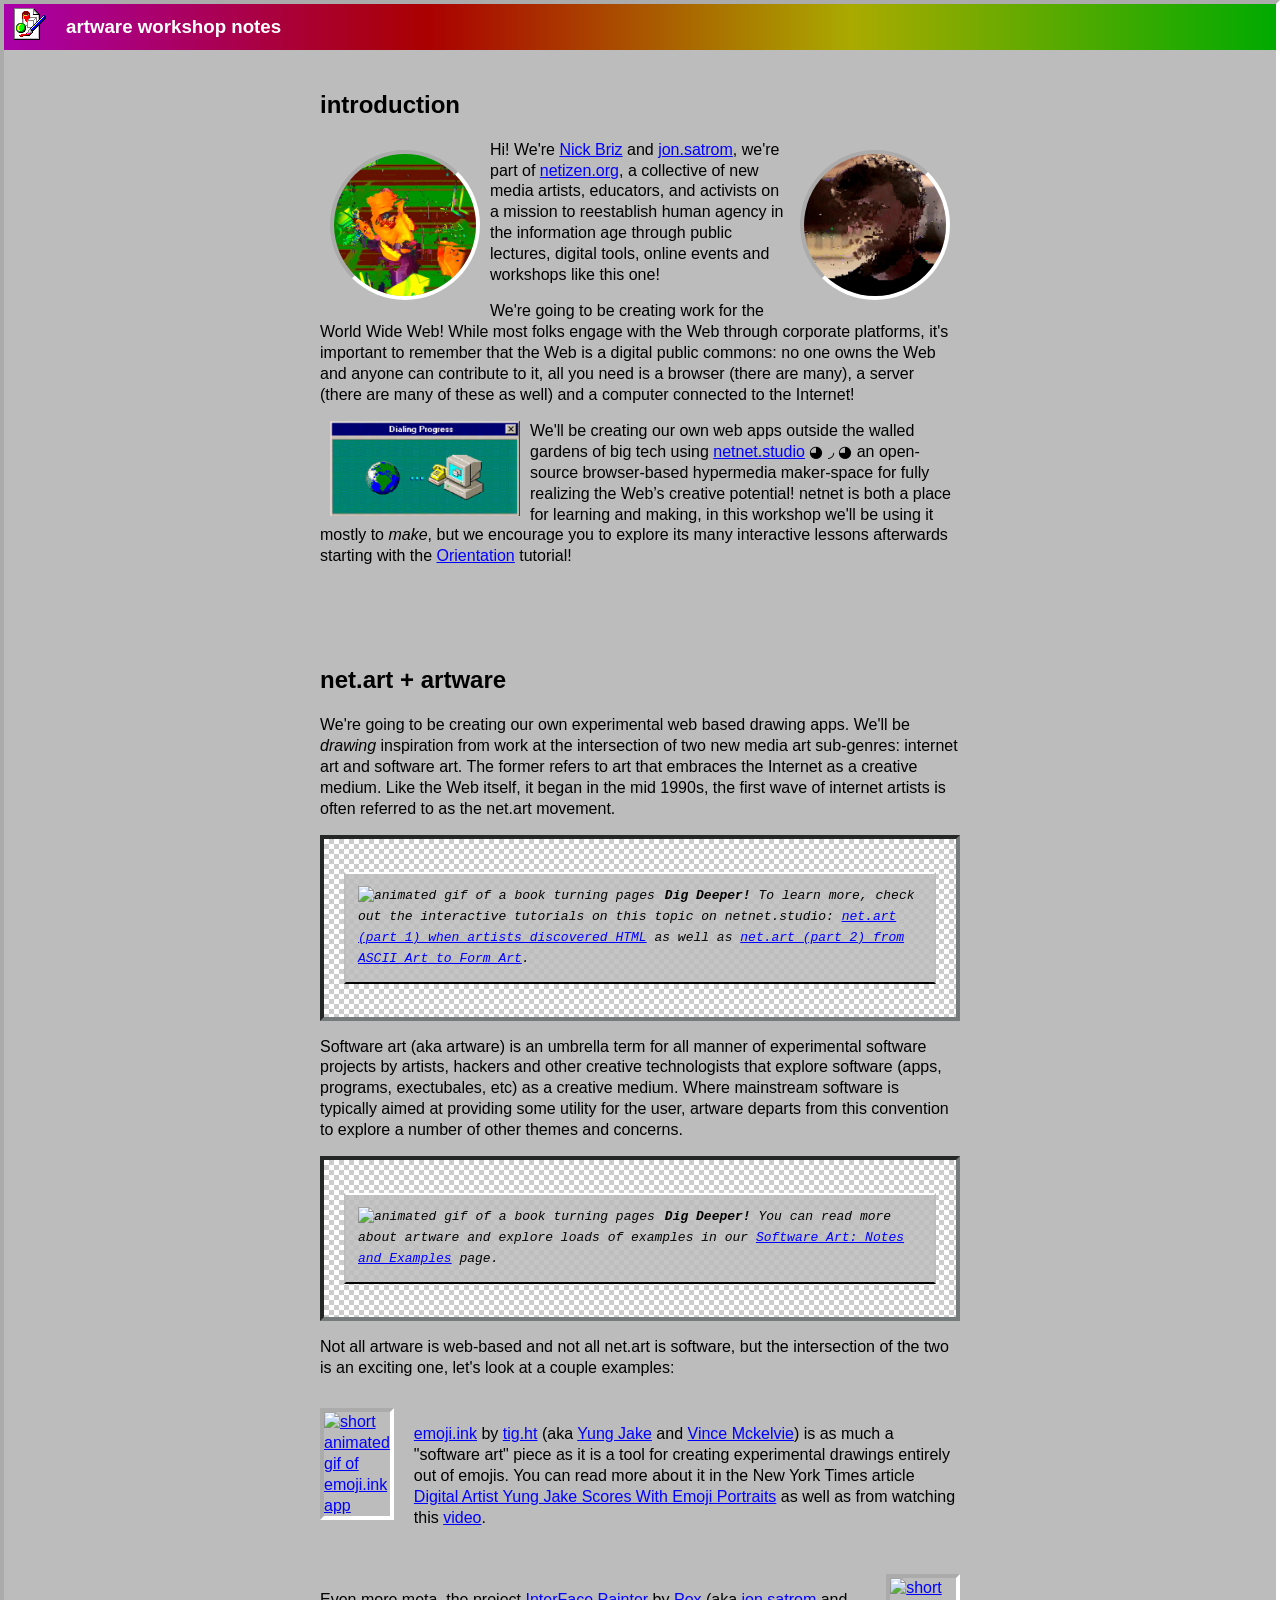
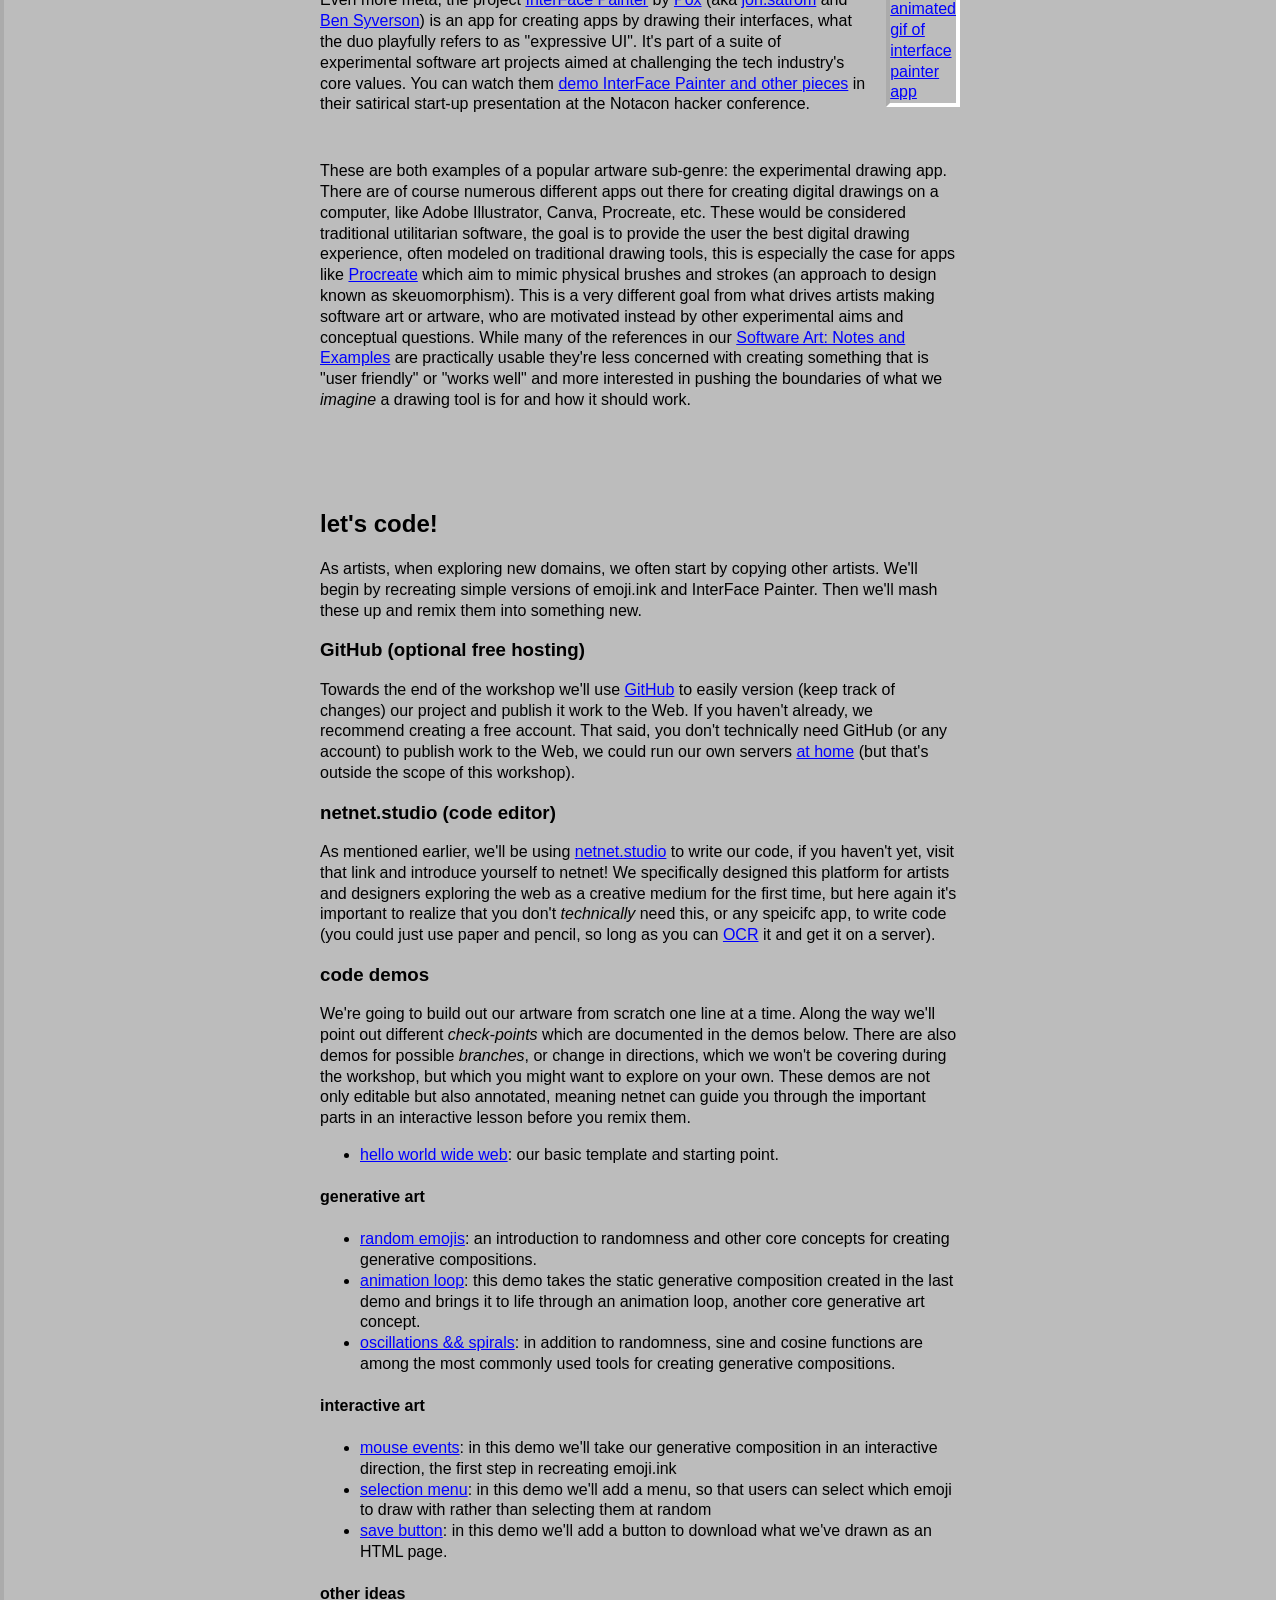
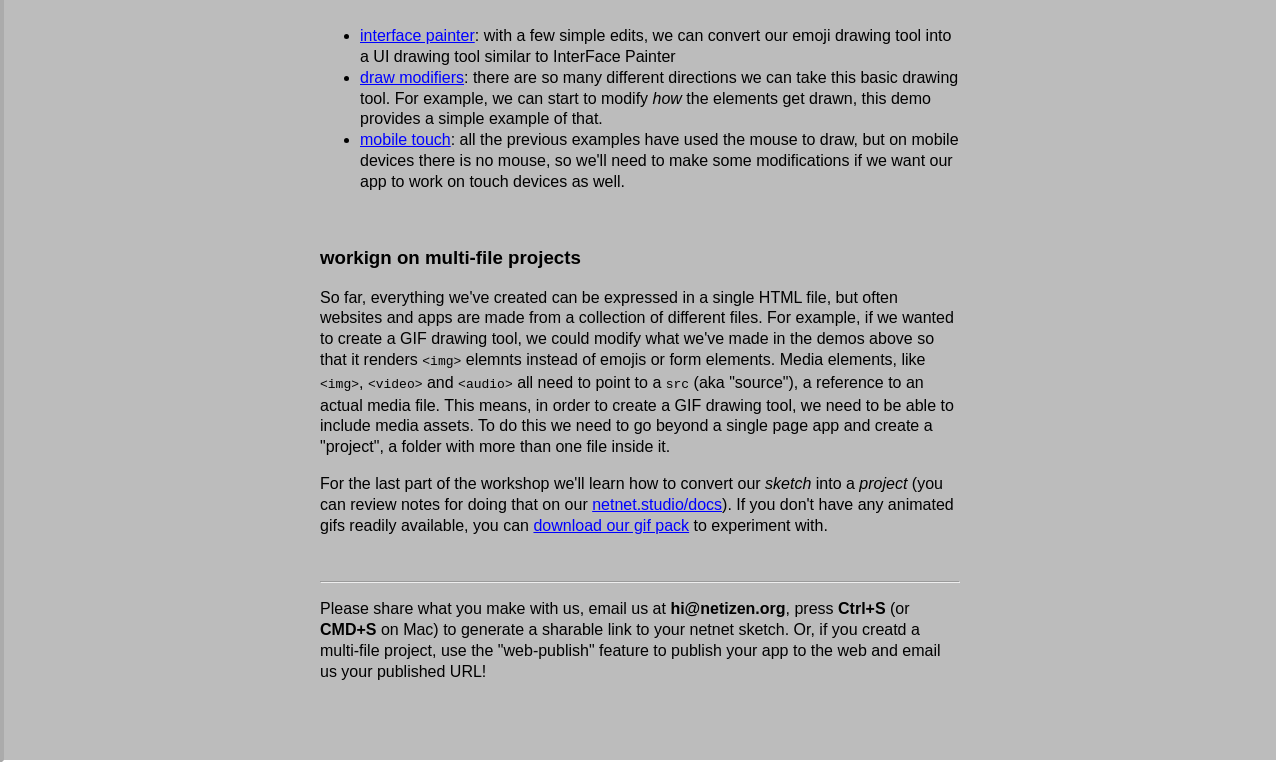
==== commit cd2dbccc: "( ◕ ◞ ◕ ) auto commit" ====
--- a/notes.html
+++ b/notes.html
@@ -166,15 +166,32 @@
         <li>
           <a href="https://netnet.studio/#demo/eJyNVYtu6kYQ/ZUVV7pphYNtIEDSNFISwiuBhIB53Kaq1vYaL6x3HXuNMVf9987a5Hlv1UqIh5nZOXNmztnvpQ3JSmdms1UzjRPDbDSrLa3EcUBKZ6XWMeWSRB52SEkrSbyKS2c8YUwrMZyJREKIK5zNMSOehABHuCrri/rUyWBnWmtzW2tfDmueEbHrbLKaJs35Ut4Zt50mS+uSrhrZ7mFtla/9tgirzc6Wb8PJTu9YN1fptO8N7Gbv8cQcr40yv+fVO8OwmifdNqZsaKSetVmurx9Oq4Q+8EaMq/e7sm9Jt1sfdsZ3s6bNg71ndE9vO6NtM7vfTB9xj2Q7x6iN654dCi8cP7jTUb0d2n1zuWCNyBmai2A+DMg17dS7y/IjxTftcXnw2Lo0puOroQimnW8teuPfBjU5a7Q21CyPr28nm2aL7a4Wm/FD9s26vmHpYMGWfT9N2suxHEXNfXJ6mZmTk5Or7cOkfJ90r7pVt1b3lqswo7w6S5a3BOqtWjpr7U6N58uoHT3fjCfuwt7Zlt+YjQbG/u50P2jVLwN3MrNuveZwPwqC0a0ZW2GCp+WOsxwNfH0iqwuWzG58pgfmPBnNa+PIlP5ptrcW354nvWzQOkkSdn1z1U67/fV2bncbDq31Fk277pbv5s6A+s6oLDoLux5b+mo7vGy49v7yftmz+tVGt3p5uuwOrM1z0qvr6by9huk1r2eNnmk8Y2Ob2lYyd9bVVjT1TtyF2e/WB95km2WDO2+j3971diM9frZiup3P9NVs7d3vRrA3lHuidPbH95InnOR1xSTZqQXrcyR9ghiOJTrHyI+I9/tTyZcyjM90HUcyxRGp4DD84pJAxE8lJHG0IhKC/rIZ5pun0sUhCqUi2sS+CM91fIFUOEoJwq5LXIRRjLcE2YmUAioKJJIIQcSaIjfCKeUreChYBY1ECllHjKGIBHQH4Gis4gO8IYhKOMjqf0hBlMeSYFdDMQ0ow5GK7itddUBX6AHnGqsogVHJlIAAvVTZMXQiiVv6W/v++p/MQoJiwogjqeCQdODsj5Z2qpmGZpqaWdXMmmbWNfNEMxt/vjI5BRo9GgGPxAWg0AQ0HGAXYOcdJKGLJcnZFqE6PUaMQjTlORlFURQQniAvEkHBzlGeiotI4SFHBAEQ+OobSAGOKwiKx0T9S4rkvIrnUYdi9pr843xdsiVMhMBPIPaUMVwR0Uon/Nia6GA9sT4ntt6bDu/0R+KRiHCH6DeMAEgZ65SHifySv/+Vw/jpcqhslAcVWNVyVD5wrqaJvIR/prza0Grwar1R3FeUYhYLWA7loW7O3Etq0flTKSdOYRHwQx0O31OfOn6+RDEKRKRmzIGwA/cOjslHTE5E1LBy3O8g1Yw3MHMKu6nUg+UbhGLqOUTHx3x1gHiuPPuC80px7i9Hvnn067meP1U4f/g/L/wWYhMHJ4AXjgfsK1EsPzx+lUJOc3HMVyZ/y/O/ruRvLyeQw9T+QyXvOSiGtsUsIf9CAZiHqqv9r8Ku4EcS+coGnuAug3pcwmQYBWG/5fvm+2TMXRiX2l5Y6Oj9WdphpKCt1M9QvhngGGILjKvlL048lPnllciASF+4LxqBZJgS5RWgIjcRlZq9YMw7f92dYpxQmoSEu4pyGLcPbqWqwWyiQpTYAXgprAaYFRwLP/Jj4D2in7NznPRCyeJcpxdKogXnhz6V31EQd0dA6zschEzBUtwDqjwSxinVNqtnCmceECmgLxEoZtQl0UsgTwIboOaY4o/jjkmh0A+z1mrVdxsPDoP5gYl/Rw+mn2JADxt2kJGdAUP5zqqcH1yIE0n3hIP1VFbAXGJXqFAP4XUMJs1dHLnHjNoRjrLClr64ItAB8E8dB56rgeOXaVdQD6xLO4gnPrg/zQGmoF7wwChHVkwK+vjsxz7cf+AXB8mB3nPRSxqQz4pBDhOq0zcSP9y2gwR2GceKovx6O9jDjxehWibxk8sOmAQTUz8x8kiq1Ky2Qt04seoQroCEuWh9qENwTFn26SrN/RbDDRuLCDYI+n3RlYZogGHJNbSFpRHwSaQDLf759z969q95" target="_blank">interface painter</a>: with a few simple edits, we can convert our emoji drawing tool into a UI drawing tool similar to InterFace Painter
         </li>
+        <li>
+          <a href="https://netnet.studio/#demo/eJyNVgtT6jgU/isZ7sxld0DKSxRXnUERREFAUMR1Zydt0zaSNiVJW8qd+9/3pDxE987OzjCCSc7rO993kh+5BUlzZ5WT01ql3KjXy+Vms5gLsE9yZ7nmkeAKK5Ir5hR2Ze4siBgr5hhOeaRg3+bW4ogRR8EBi9va5Jv+Nshdyp7Wlbi6bo1rzpPwr9PF03OUVk5790N/OiovO53y/Iau1z2zQemYde9rjVsjfrKbV2Xst+6GnCxf4rgW1ob3oyiwjrukavqPV3QxZ1FisbatXgddcRrf4PlKFjr8ZeKPTnvd5Tp05vUxNUJc7t4VWu+hE1ZIo00795WHvnDXs2dmnBQar2PntPLwaFvmsvXeiacDkU464/dVuV9l7Y7fm/bjHo1fB/hhPBwnixZNufdw+5Ly4aA3or3Tx7I9p+nLLGhWXTbwBqueex2dYHzttmsnD3HrlM/fa9d9p928rbafngvt59lahA/LHlvK2qLTfF4eV+thfTmvmR5z27eNfjyxXifj4ahsNIKgSxupbEysWWc1kD7uTm28pM1bLz4ZTvyW1/PnI+laM3E9NtZsMbpi05cle3SjWyxu1oPJ0HgNl35h6VYf3f7yddTq3NTvrrwajnGn8sSj8oDcG3fHz/1pVGPVYzF/ufPqk/bIi9z2qDnyh2RO7VU1YfG8OkiOb+KukRYSsxlZ/[base64]/tjvScKIpRD8BSstx231f1aaxWr5rz0Ad5FUiNEFQTwSSKUhQRtTLoqABKADH5frMIqjSBKd4O100EfnWtiX35n6Y2Pw3VV/nBvZ4i4sSjxqeSghecYQZpLr0rQfHevDPsDxgXEJzUgekJOQQhYW2kFY5o4CNijGgmITMLMwY8Te+gGYdsEhTKJ3AwSNI4IEgDeFIrEGHFxkwc1LW+Dk3DAvkQPjRMNd+gKgQjzU6/IresVq5QuAWOqQNrVRQpWXReCQt9himXWuuMVBO9Y1bZ1vUVbUh6WApRoelfAzlLeJgyOm8sUdjBSsTeLhmKD3bVSoS0c1icMFKUJvbJTfjOj8oZUS1HV1OhyiBCRBjLvU+lwwmO2xPaj4+KPUB64oYKk8rHQtkMaup9AGHGwqdhk3gbi/7hLE2HZpWzYPCJBq1+bNIUZ2h0CZFsMCa6AQXEsgJrsIxVpYE3EDpwkhPBy42gdVeQmRWUT23ZbUJv+z4xYP9rqzPGItDlCoV4v1AyR6/+13h04GzB5uaA86lyHwEoqSEqYFo3pWAAgWo9YCFma9dvdmOinxkAS/5d/l0Z7BmgXo4hIl2V6bW/K3vA9DZBgqCXv5g+Rl/vffYQIdliM1I7SEzg2dwOWWG1mVUjNOEtCIkzVhgx93DkR6IK6dsqF3ViQgNQWUzSjN98z7DCsNLEEw9CvbhXy+wFr7jOwmCeivQB4QXIKgIE07W92oSQN8EE0ziQSIxESkmYq0EqEj+jsjf0bSLIss8081fqWlHsSVcglN9dBZwS0gpQ63P4YKF7C/O6x1q9OCx1E2AgTN5vHH6QuU2XyY/EtyUMEvhnTtuLiFpv4JnT6WgPdukmgRZGLclAOYbB3qpGgQRupjEG9Hhi1IUkI9P+RC4SDz1dtfdrqTMHS1mA9Gp55HOsjG4ecRrJ+FO21DqB0uMIw28taN/yozqvnPteY/Cv73nQyPHMY2yiYZETAyKSjcDzHMU2iJx5OModld9JbTHQeX+jK29JCD92jWRbhI9DUMDPBxkG6nsk+Ux225uyYgCg1219IOMfgXCKAHql7dukdw6WsINKMVBYknOJWAJxQKUcHORvAS/sWjISCKrknAhVty4YaIzBLlehE+RyDOwMbCPmLUFFikBryipfHN5r6RxSG/fGBAcgx6lfVaG2QPDEiaESxgAOmOEQYEASxDDiyGdpXegtzPv37+AxEOEpw=" target="_blank">draw modifiers</a>: there are so many different directions we can take this basic drawing tool. For example, we can start to modify <i>how</i> the elements get drawn, this demo provides a simple example of that.
+        </li>
+        <li>
+          <a href="https://netnet.studio/#demo/eJx9V2tz4rgS/Ssq9sPcW3jC0zymMqmCACE8QxIgsNm6JdsyFsiSsWyIM7X//bZkQ8hsar8AsVr9OH1Ot/MrtyNJ7kep3qiUio1qrWwWy0aOY5/kfuRKxe++sCgjOSMX4Y3M/eAxY0aO4UTEERg4wt59Z8SNwMAWjrrzh/oukMFbaV4sHcrvrfHBjV72o8p92xvUDzMzkC/5Y1KudzrhqDtlYpEEt2Iyqc8K7/[base64]/vbjtsrf7erC6L9b8nhxbeFpvDDqrAt503ZlVKxfCgb/[base64]/F6lTzOtvX887MkwzFZLSuP+TJ9l8NC29li63bApw8Lkzj+6L68yhc6t3dus98rrTvlXa89HDedw/7YeZx7/cJiVHVrzc106T/sS26PObVGcbMvcje5uz28HYS1WY55gd672/D9pfi0iBe1SlB2aw0yt/rPB1ck6/z70eT7h7VX8/z1ulnzlvtxLxpWw7BQKPb5fDBxNj9/Alcpd0Xux5+/cq6w4zOtI/[base64]/zDVFn3+CQE8gSXPh4R67U+KARU+MBgIko3yAJIEXEyf1t/[base64]/G3NanFy2qFo1qyaiWjWrFqFaNqmlUax/t+rqISz5DtZAdVG+LOICchfsRxkDQ7JRUSiyqgDRrQAdcKTyPXqKbdeKsHl1fKOADlNdcKhyWAFT/geUuqQPxeQJNIOfY/z1TG1Rga5J4gjk6h5TZSioZ7WFOwnzgtmI+AKod+oqm4IB/cqshQIzuiP71GeVAUDXzEDmoqXaBsVkxzKphmoZ5AW2faB0oXYckYNiG6jUbIEuQnKanGpFad9olxJUR4RAhk7UtYGKkeQHscCnLIJVqZgxgtwC07AgwUxVbqmM6hKGpr3mPoTsJA05B0zLG/5PXX1asNPAVp8zKBZVUZ88pOlrg58pcGhI9rqVQIdVozsIqQqShVVpadGfJnWV8IqVStO5Q6hXoGcZco6qGmPKnY567mQrstA50qFRVAKe+9a9MBPdKj19Cojp3yYDqV0BEPDX8BxDwO0wi6utBqSx0Nlmpp9aEWbuu0PJz8Z/LVtl/rnobw1ZKMXaok5IpSpP6inXZCwVAf6BwnL5mfFl0HFySIBsmv/N+hCWMz1PHLhINCazSbKWdcjX+tUVZdbo3cEntKnrai/TGuCRTzL+n3DkDqQBk1E3fIk6Yuu4l4WKpxlb0ibhxoGOp6fHxECRlE/aB2W/wOFRmhAEGfse6skukGka1aZhFwywZZvkDqfHnVyLhgp7Tl7DTuj9P2gwmhebRAyv4p0ctxY3+kRWH7VBIeVHfFeoBBuQNw3gHXgFW9MGDaSf1VT2yP5bbkViSwqA/UtU14gKYmTjhabrtDoI6KQOht6Eilyr7BOEp59fcJQwwjzIhW8JJTroL1Gq8mAaaf+oZE9hR4P719/8Bq6zSEg==" target="_blank">mobile touch</a>: all the previous examples have used the mouse to draw, but on mobile devices there is no mouse, so we'll need to make some modifications if we want our app to work on touch devices as well.
+        </li>
       </ul>
       
+      <br>
+      <h3>workign on multi-file projects</h3>
+      
       <p>
-        [INFORMATION ON CREATING PROJCTS + GIT] TBD
+        So far, everything we've created can be expressed in a single HTML file, but often websites and apps are made from a collection of different files. For example, if we wanted to create a GIF drawing tool, we could modify what we've made in the demos above so that it renders <code>&lt;img&gt;</code> elemnts instead of emojis or form elements. Media elements, like <code>&lt;img&gt;</code>, <code>&lt;video&gt;</code>  and <code>&lt;audio&gt;</code> all need to point to a <code>src</code> (aka "source"), a reference to an actual media file. This means, in order to create a GIF drawing tool, we need to be able to include media assets. To do this we need to go beyond a single page app and create a "project", a folder with more than one file inside it.
       </p>
       
       <p>
-        Please share what you make with us, email us at <b>hi@netizen.org</b>, send us your netnet sharable sketch URL or your published URL, if you published your project to the Web.
+        For the last part of the workshop we'll learn how to convert our <i>sketch</i> into a <i>project</i> (you can review notes for doing that on our <a href="http://localhost:8001/docs/students/coding.html" target="_blank">netnet.studio/docs</a>). If you don't have any animated gifs readily available, you can <a href="gif-pack.zip" target="_blank">download our gif pack</a> to experiment with.
       </p>
+      
+      <br>
+      <hr>
+      <p>
+        Please share what you make with us, email us at <b>hi@netizen.org</b>, press <b>Ctrl+S</b> (or <b>CMD+S</b> on Mac) to generate a sharable link to your netnet sketch. Or, if you creatd a multi-file project, use the "web-publish" feature to publish your app to the web and email us your published URL!
+      </p>
+      <br>
+      <br>
     </section>
     
   </body>
--- a/styles.css
+++ b/styles.css
@@ -72,6 +72,7 @@
   padding: 4px 8px;
   border: 2px outset #b0b0b0;
   font-weight: bold;
+  color: black;
   cursor: pointer;
 }
 
